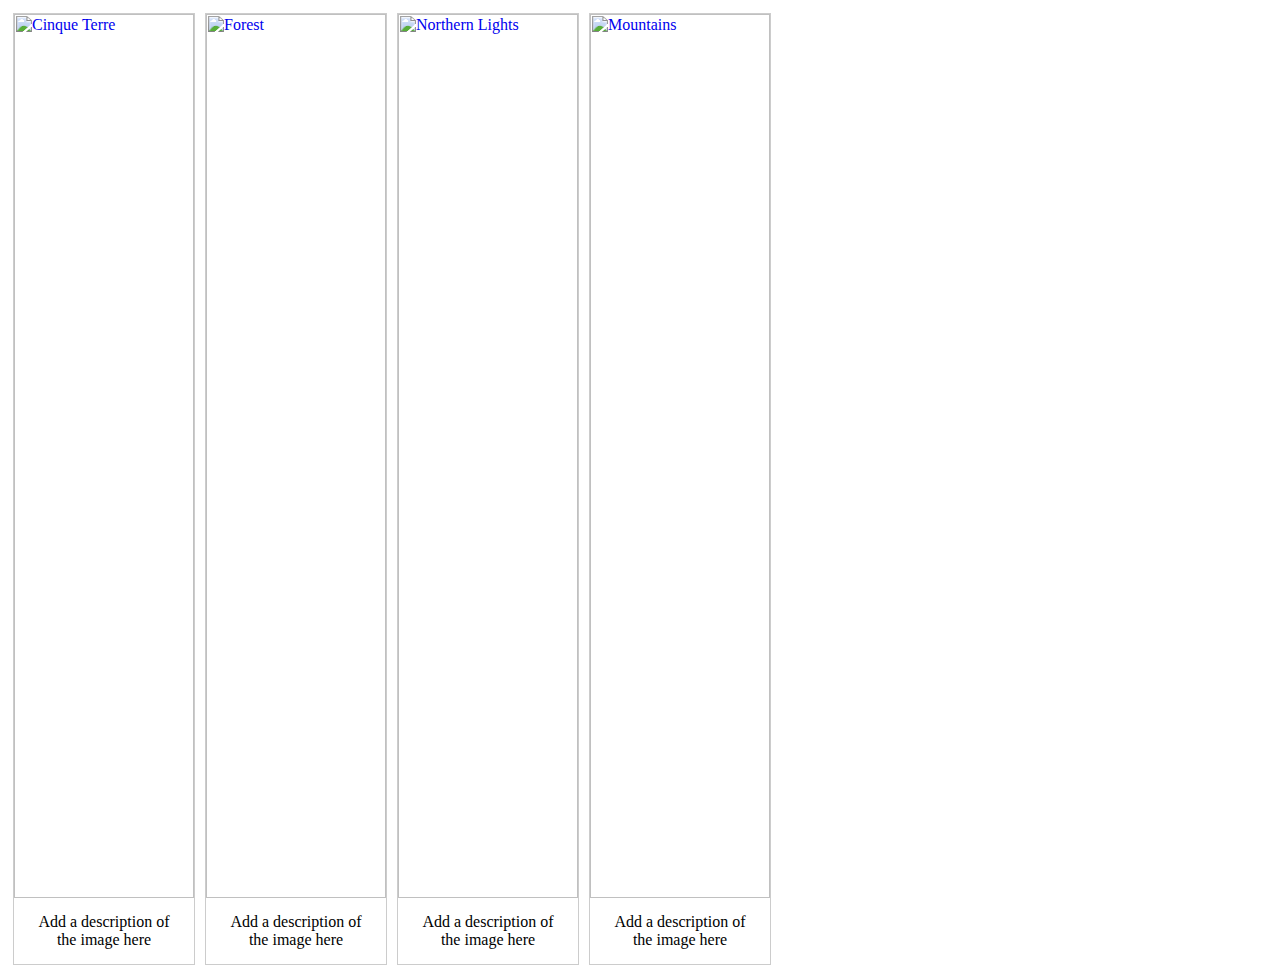
==== gallerytest.html @ 871e9f77 "Create gallerytest.html" ====
<html>
<head>
<style>
div.gallery {
  margin: 5px;
  border: 1px solid #ccc;
  float: left;
  width: 180px;
}

div.gallery:hover {
  border: 1px solid #777;
}

div.gallery img {
  width: 100%;
  height: auto;
}

div.desc {
  padding: 15px;
  text-align: center;
}
</style>
</head>
<body>

<div class="gallery">
  <a target="_blank" href="img_5terre.jpg">
    <img src="img_5terre.jpg" alt="Cinque Terre" width="600" height="400">
  </a>
  <div class="desc">Add a description of the image here</div>
</div>

<div class="gallery">
  <a target="_blank" href="img_forest.jpg">
    <img src="img_forest.jpg" alt="Forest" width="600" height="400">
  </a>
  <div class="desc">Add a description of the image here</div>
</div>

<div class="gallery">
  <a target="_blank" href="img_lights.jpg">
    <img src="img_lights.jpg" alt="Northern Lights" width="600" height="400">
  </a>
  <div class="desc">Add a description of the image here</div>
</div>

<div class="gallery">
  <a target="_blank" href="img_mountains.jpg">
    <img src="img_mountains.jpg" alt="Mountains" width="600" height="400">
  </a>
  <div class="desc">Add a description of the image here</div>
</div>

</body>
</html>
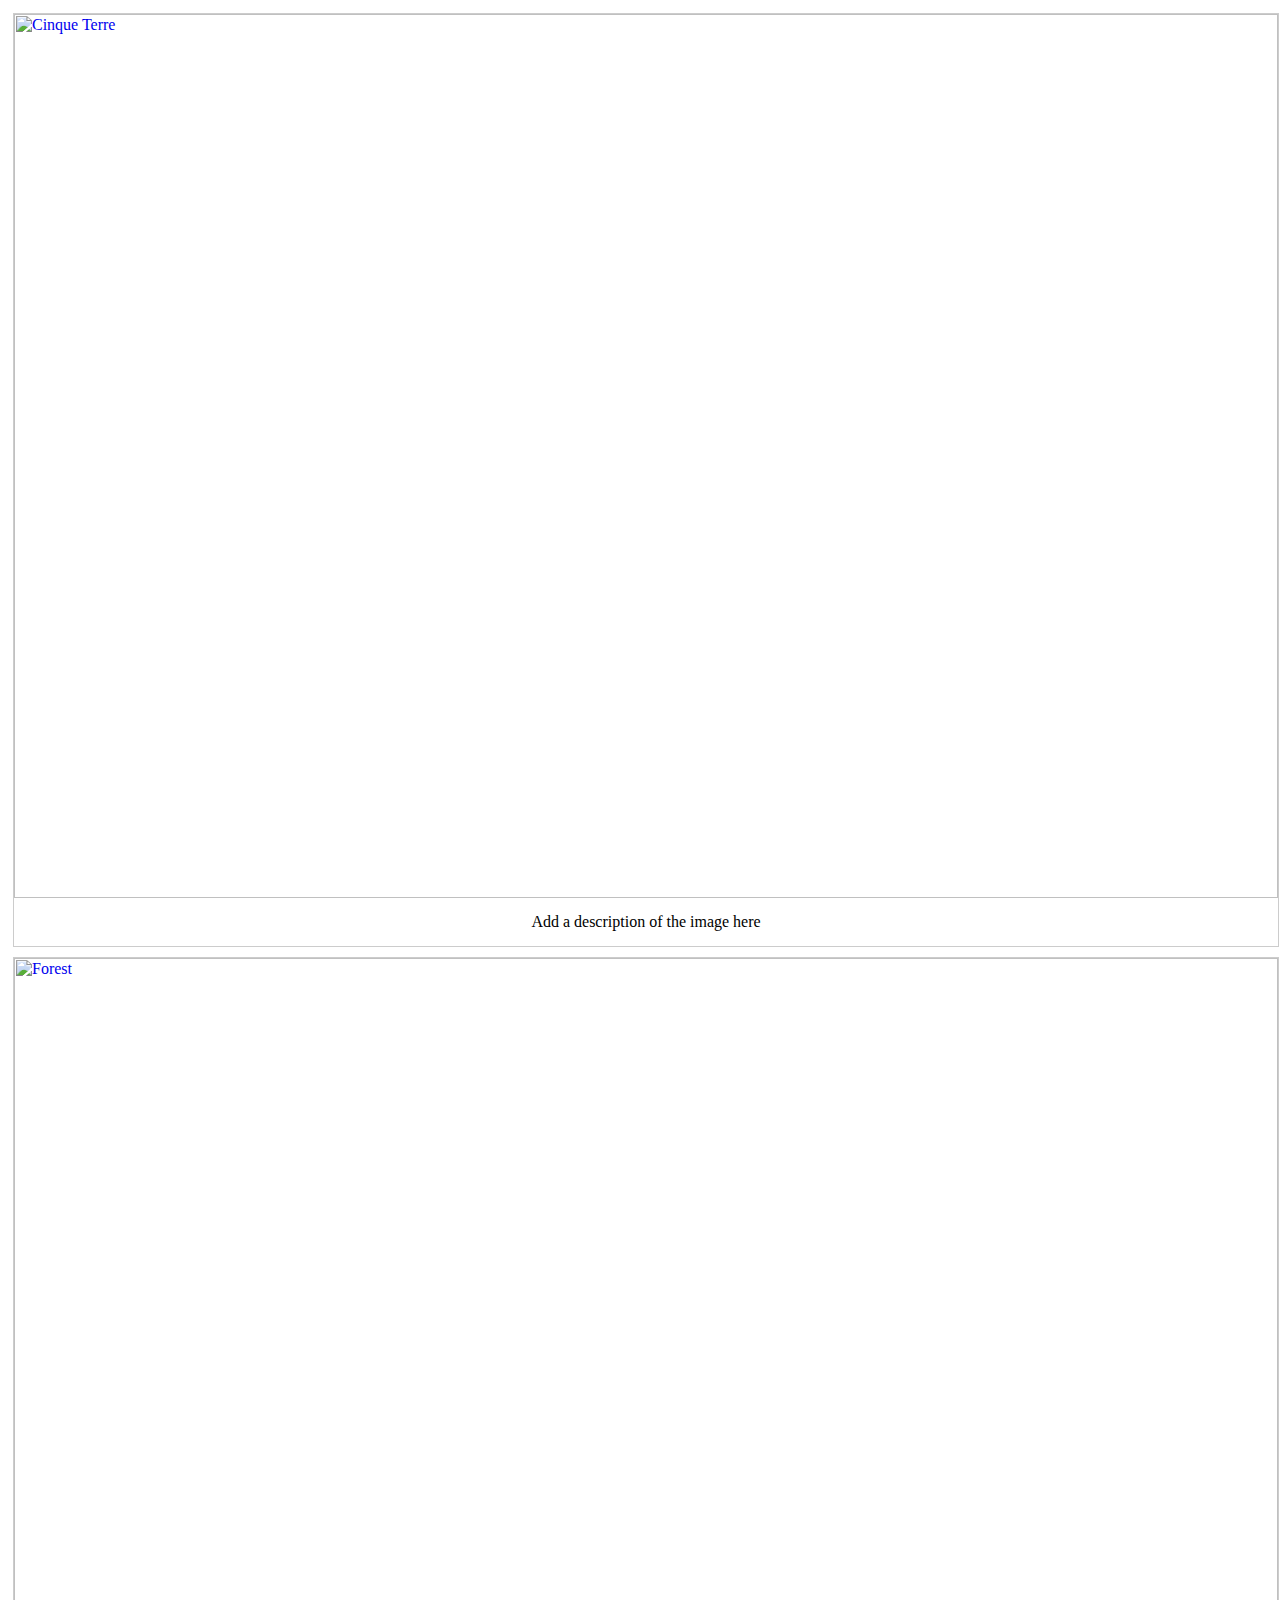
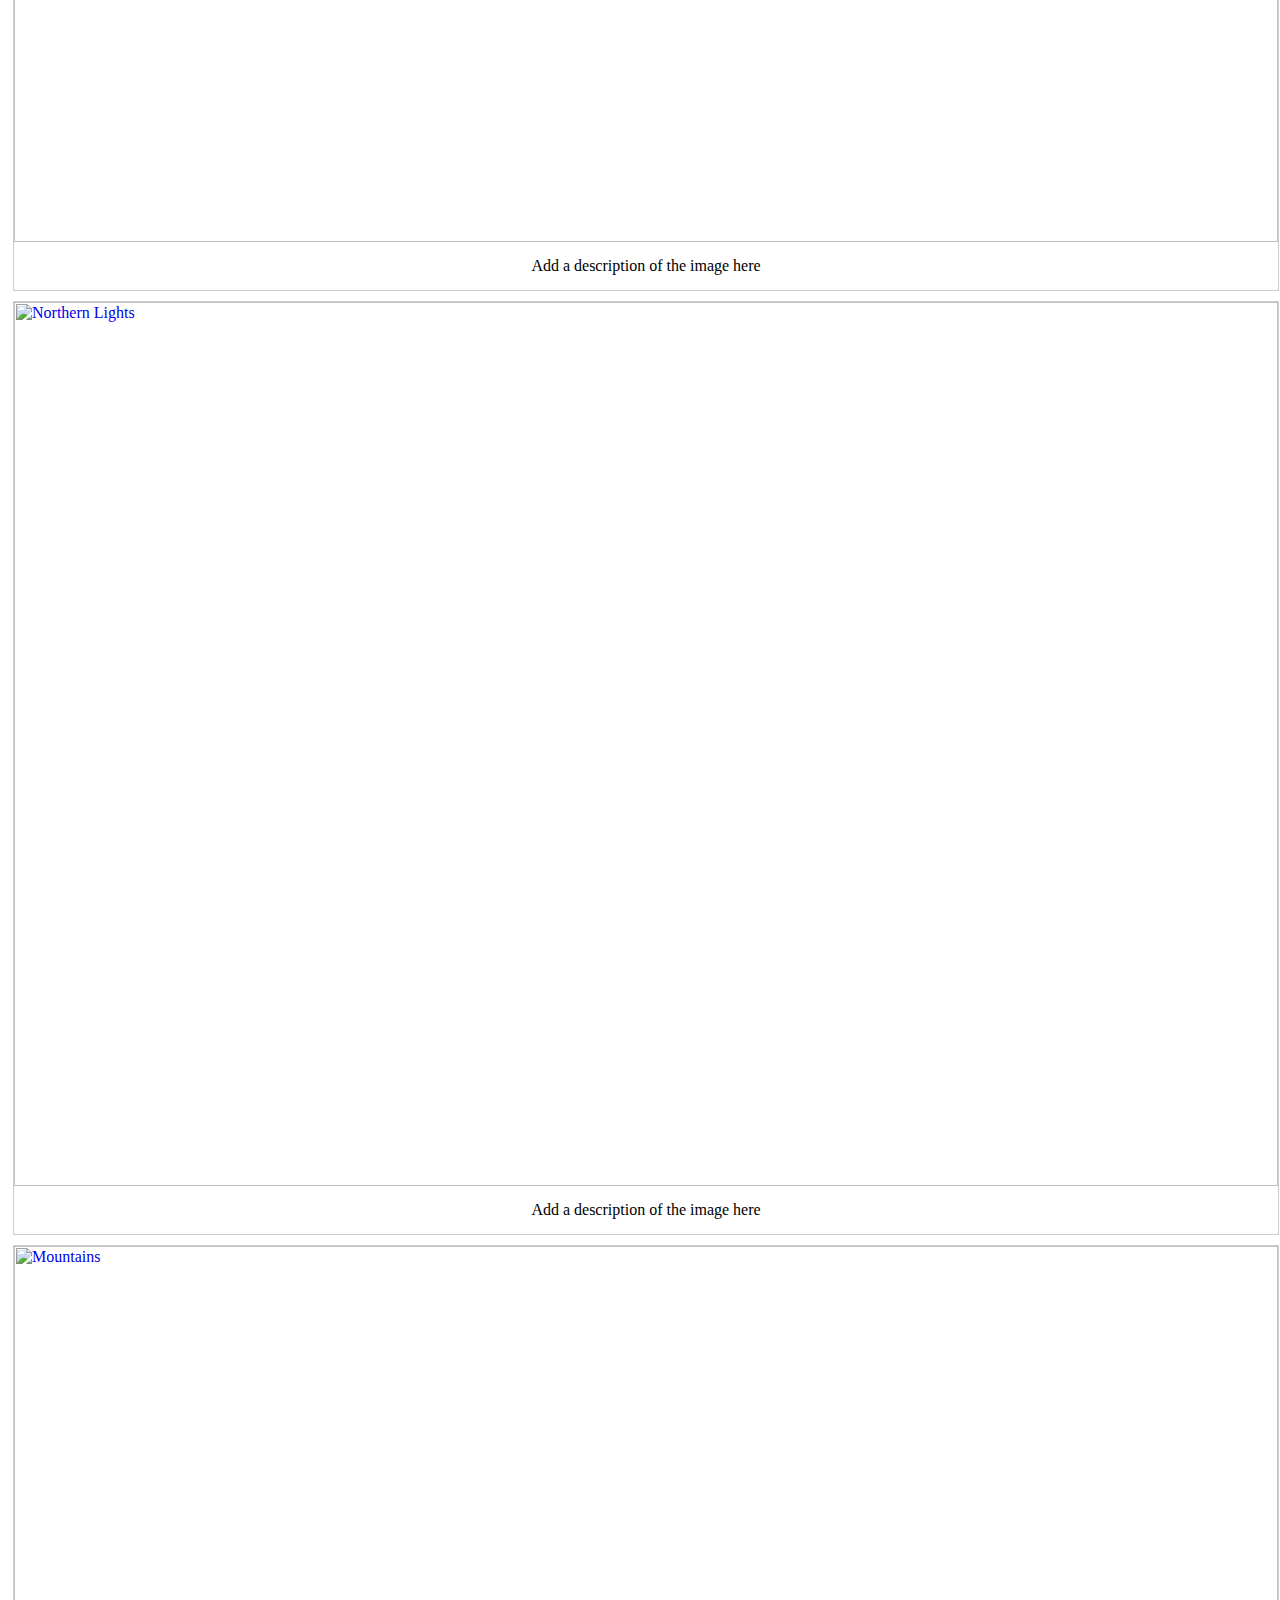
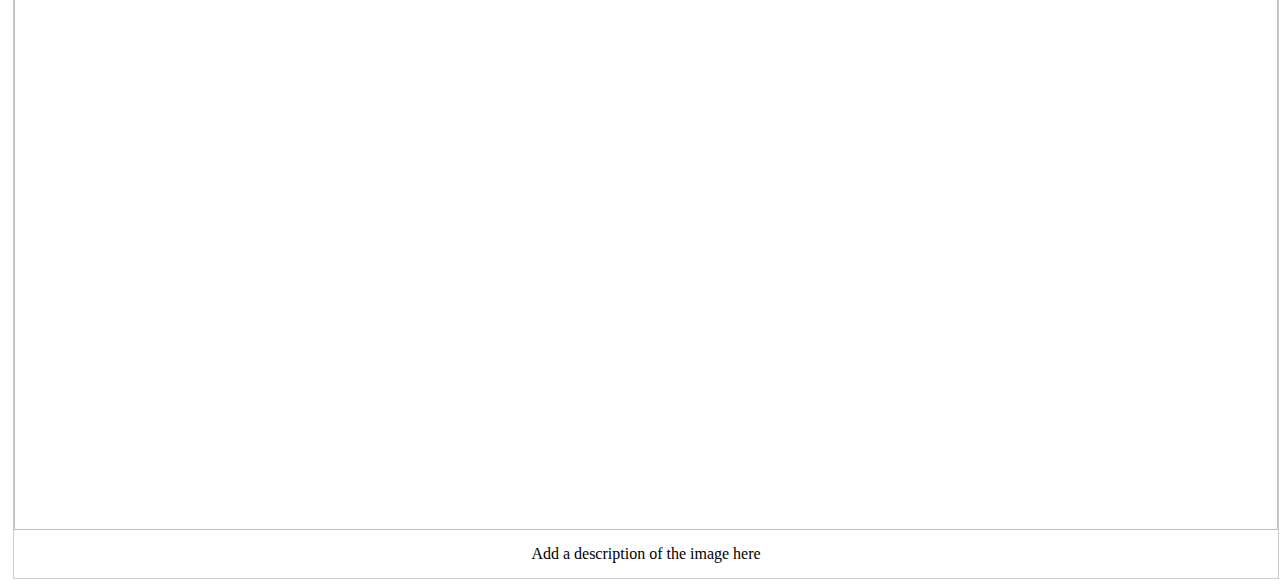
==== commit f1d497ae: "adada da" ====
--- a/gallerytest.html
+++ b/gallerytest.html
@@ -5,7 +5,7 @@
   margin: 5px;
   border: 1px solid #ccc;
   float: left;
-  width: 180px;
+  width: 100%;
 }
 
 div.gallery:hover {
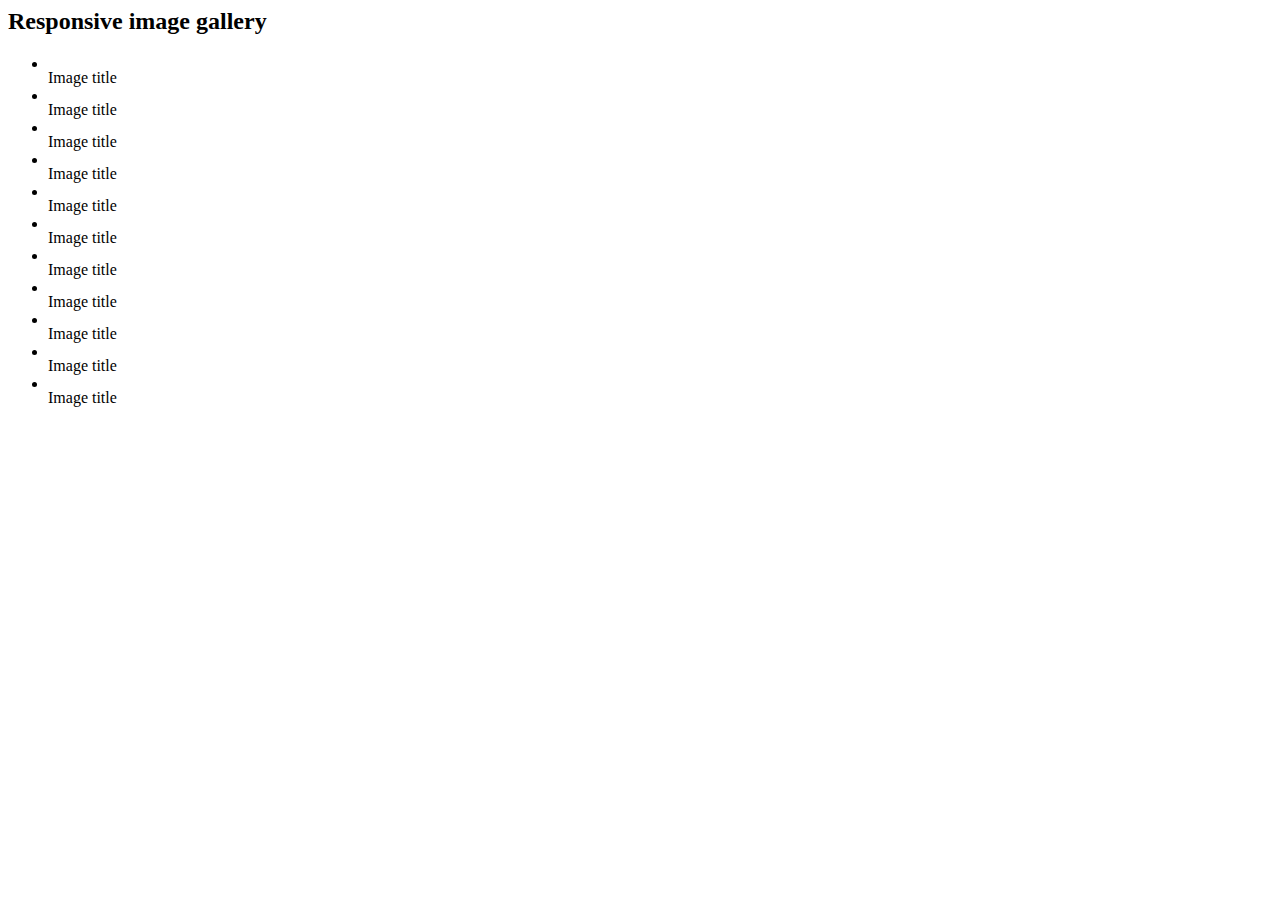
==== commit 595e25fa: "" ====
--- a/gallerytest.html
+++ b/gallerytest.html
@@ -1,57 +1,62 @@
-<html>
-<head>
-<style>
-div.gallery {
-  margin: 5px;
-  border: 1px solid #ccc;
-  float: left;
-  width: 100%;
-}
+<html lang="en"><head>
+  <script type="text/javascript" src="https://codesandbox.io/public/sse-hooks/sse-hooks.29ebf9c7c56b54ddfd75e5d13890b11c.js"></script>
+  <script type="text/javascript" src="https://codesandbox.io/static/js/banner.d9cb10a38.js"></script>
 
-div.gallery:hover {
-  border: 1px solid #777;
-}
-
-div.gallery img {
-  width: 100%;
-  height: auto;
-}
-
-div.desc {
-  padding: 15px;
-  text-align: center;
-}
-</style>
+  <meta charset="UTF-8">
+  <meta name="viewport" content="width=device-width, initial-scale=1.0">
+  <meta http-equiv="X-UA-Compatible" content="ie=edge">
+  <title>Static Template</title>
+  <link rel="stylesheet" href="style.css">
 </head>
 <body>
+  <div class="container">
+    <h2 class="heading-text">Responsive <span>image gallery</span></h2>
+    <ul class="image-gallery">
+      <li>
+        <img src="https://source.unsplash.com/VWcPlbHglYc/640x416" alt="">
+        <div class="overlay"><span>Image title</span></div>
+      </li>
+      <li>
+        <img src="https://source.unsplash.com/e6FMMambeO4/640x416" alt="">
+        <div class="overlay"><span>Image title</span></div>
+      </li>
+      <li>
+        <img src="https://source.unsplash.com/klCiPmzUw0Y/640x416" alt="">
+        <div class="overlay"><span>Image title</span></div>
+      </li>
+      <li>
+        <img src="https://source.unsplash.com/IdNOTjPeHrE/640x416" alt="">
+        <div class="overlay"><span>Image title</span></div>
+      </li>
+      <li>
+        <img src="https://source.unsplash.com/O0N9MF--hK4/640x416" alt="">
+        <div class="overlay"><span>Image title</span></div>
+      </li>
+      <li>
+        <img src="https://source.unsplash.com/FV3GConVSss/640x416" alt="">
+        <div class="overlay"><span>Image title</span></div>
+      </li>
+      <li>
+        <img src="https://source.unsplash.com/0ESjL-Nw22Y/640x416" alt="">
+        <div class="overlay"><span>Image title</span></div>
+      </li>
+      <li>
+        <img src="https://source.unsplash.com/KTVn62x6fFw/640x416" alt="">
+        <div class="overlay"><span>Image title</span></div>
+      </li>
 
-<div class="gallery">
-  <a target="_blank" href="img_5terre.jpg">
-    <img src="img_5terre.jpg" alt="Cinque Terre" width="600" height="400">
-  </a>
-  <div class="desc">Add a description of the image here</div>
-</div>
-
-<div class="gallery">
-  <a target="_blank" href="img_forest.jpg">
-    <img src="img_forest.jpg" alt="Forest" width="600" height="400">
-  </a>
-  <div class="desc">Add a description of the image here</div>
-</div>
-
-<div class="gallery">
-  <a target="_blank" href="img_lights.jpg">
-    <img src="img_lights.jpg" alt="Northern Lights" width="600" height="400">
-  </a>
-  <div class="desc">Add a description of the image here</div>
-</div>
-
-<div class="gallery">
-  <a target="_blank" href="img_mountains.jpg">
-    <img src="img_mountains.jpg" alt="Mountains" width="600" height="400">
-  </a>
-  <div class="desc">Add a description of the image here</div>
-</div>
-
-</body>
-</html>
+      <li>
+        <img src="https://source.unsplash.com/VSeVhmW4_JQ/640x416" alt="">
+        <div class="overlay"><span>Image title</span></div>
+      </li>
+      <li>
+        <img src="https://source.unsplash.com/07aFaTf24Kg/640x416" alt="">
+        <div class="overlay"><span>Image title</span></div>
+      </li>
+      <li>
+        <img src="https://source.unsplash.com/DqyYTM7pR2o/640x416" alt="">
+        <div class="overlay"><span>Image title</span></div>
+      </li>
+    </ul>
+  </div>
+</body></html>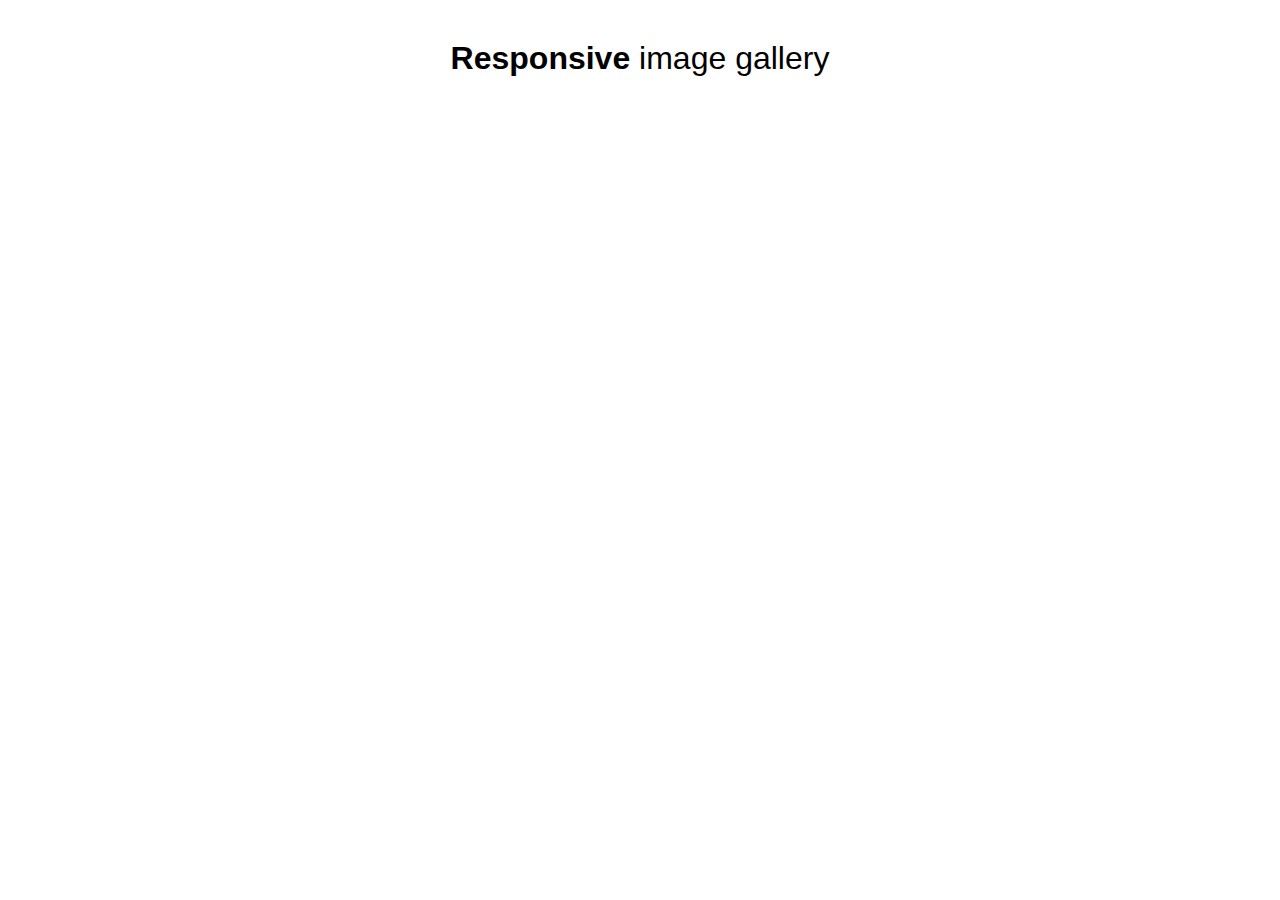
==== commit 09deac51: "test" ====
--- a/gallerytest.html
+++ b/gallerytest.html
@@ -6,7 +6,88 @@
   <meta name="viewport" content="width=device-width, initial-scale=1.0">
   <meta http-equiv="X-UA-Compatible" content="ie=edge">
   <title>Static Template</title>
-  <link rel="stylesheet" href="style.css">
+  <style>/* ======================================
+    Responsive Image gallery Style rules
+    ======================================*/
+    
+    * {
+      margin: 0;
+      padding: 0;
+      box-sizing: border-box;
+    }
+    
+    body {
+      font-family: "Segoe UI", Tahoma, Geneva, Verdana, sans-serif;
+    }
+    
+    .container {
+      padding: 40px 5%;
+    }
+    
+    .heading-text {
+      margin-bottom: 2rem;
+      font-size: 2rem;
+      text-align: center;
+    }
+    
+    .heading-text span {
+      font-weight: 100;
+    }
+    
+    ul {
+      list-style: none;
+    }
+    
+    /* Responsive image gallery rules begin*/
+    
+    .image-gallery {
+      display: flex;
+      flex-wrap: wrap;
+      justify-content: center;
+      gap: 10px;
+    }
+    
+    .image-gallery > li {
+      flex-basis: 350px; /*width: 350px;*/
+      position: relative;
+      cursor: pointer;
+    }
+    
+    .image-gallery::after {
+      content: "";
+      flex-basis: 350px;
+    }
+    
+    .image-gallery li img {
+      object-fit: cover;
+      max-width: 100%;
+      height: auto;
+      vertical-align: middle;
+      border-radius: 5px;
+    }
+    
+    .overlay {
+      position: absolute;
+      width: 100%;
+      height: 100%;
+      background: rgba(57, 57, 57, 0.502);
+      top: 0;
+      left: 0;
+      transform: scale(0);
+      transition: all 0.2s 0.1s ease-in-out;
+      color: #fff;
+      border-radius: 5px;
+      /* center overlay text */
+      display: flex;
+      align-items: center;
+      justify-content: center;
+    }
+    
+    /* hover */
+    .image-gallery li:hover .overlay {
+      transform: scale(1);
+    }
+    </style>
 </head>
 <body>
   <div class="container">
